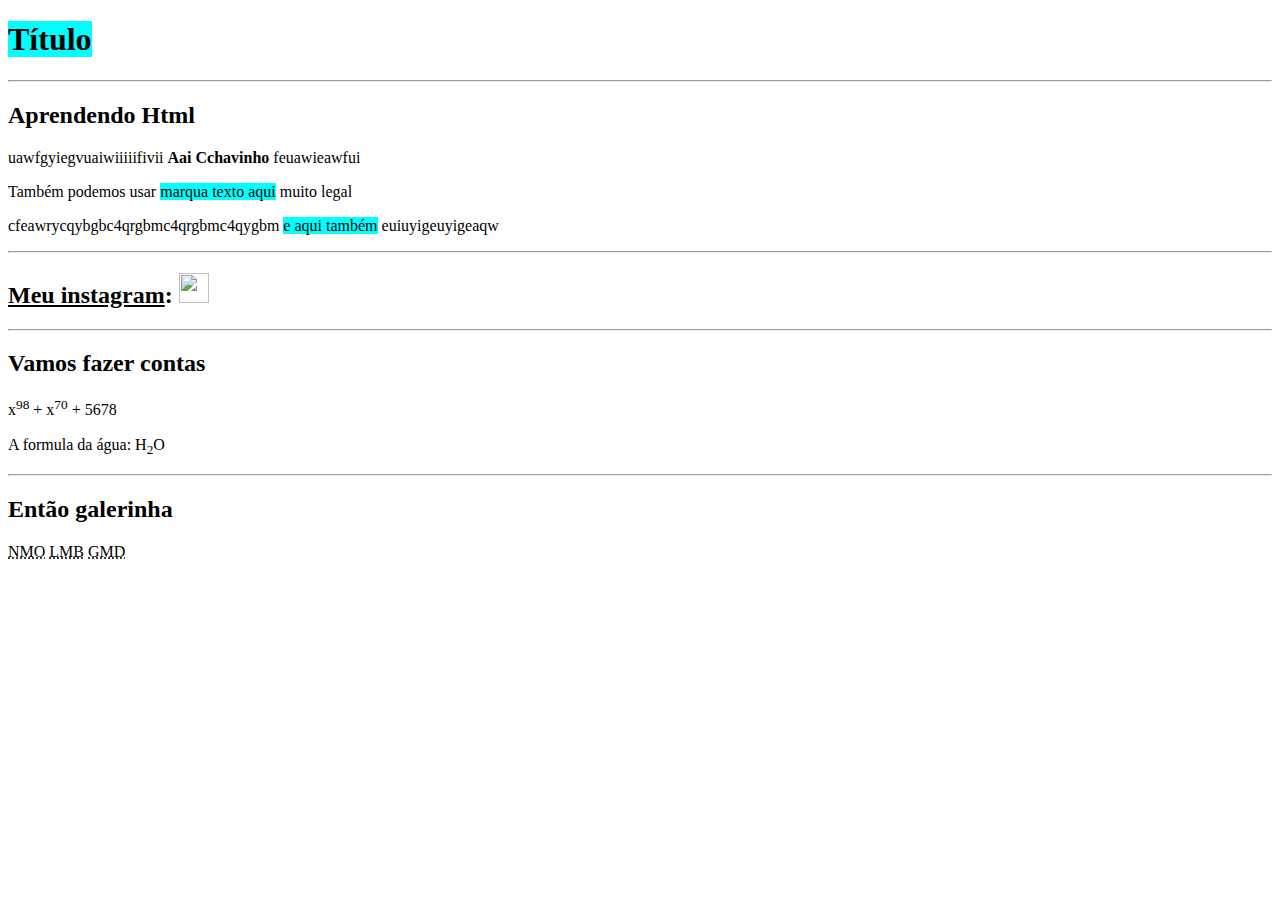
==== BasicoHTML.html @ f273e807 "Primeiro commit" ====
<!DOCTYPE html>
<html lang="pt-br">

<head>
    <meta charset="UTF-8">
    <meta http-equiv="X-UA-Compatible" content="IE=edge">
    <meta name="viewport" content="width=device-width, initial-scale=1.0">
    <title>Document</title>
    <link rel="stylesheet" href="style.css">

</head>

<body>
    <h1><mark>Título</mark></h1>
    <hr>

    <h2>Aprendendo Html</h2>

    <p>uawfgyiegvuaiwiiiiifivii <strong>Aai Cchavinho</strong> feuawieawfui</p>
    <p>Também podemos usar <mark>marqua texto aqui</mark> muito legal</p>
    <p>cfeawrycqybgbc4qrgbmc4qrgbmc4qygbm <mark>e aqui também</mark> euiuyigeuyigeaqw</p>
    <hr>

    <h2><ins>Meu instagram</ins>:
        <a href="https://www.instagram.com/luizfernando_14_/" alt="Link para meu insta" target="_blank">
            <img src="https://cdn-icons-png.flaticon.com/512/87/87390.png">
        </a>
    </h2>

    <hr>

    <h2> Vamos fazer contas </h2>
    <p>x<sup>98</sup> + x<sup>70</sup> + 5678</p>
    <p>A formula da água: H<sub>2</sub>O</p>
    <hr>
    <h2>Então galerinha </h2>
    <p><abbr title="Na Minha Opiniãp">NMO</abbr> <abbr title="Luiz Muito Bom">LMB</abbr> <abbr
            title="Ganhar Muito Dinheiro">GMD</abbr></p>

</body>

</html>
---- style.css ----
mark {
    background-color: cyan;
}

img {
    width: 30px;
    height: 30px;
}
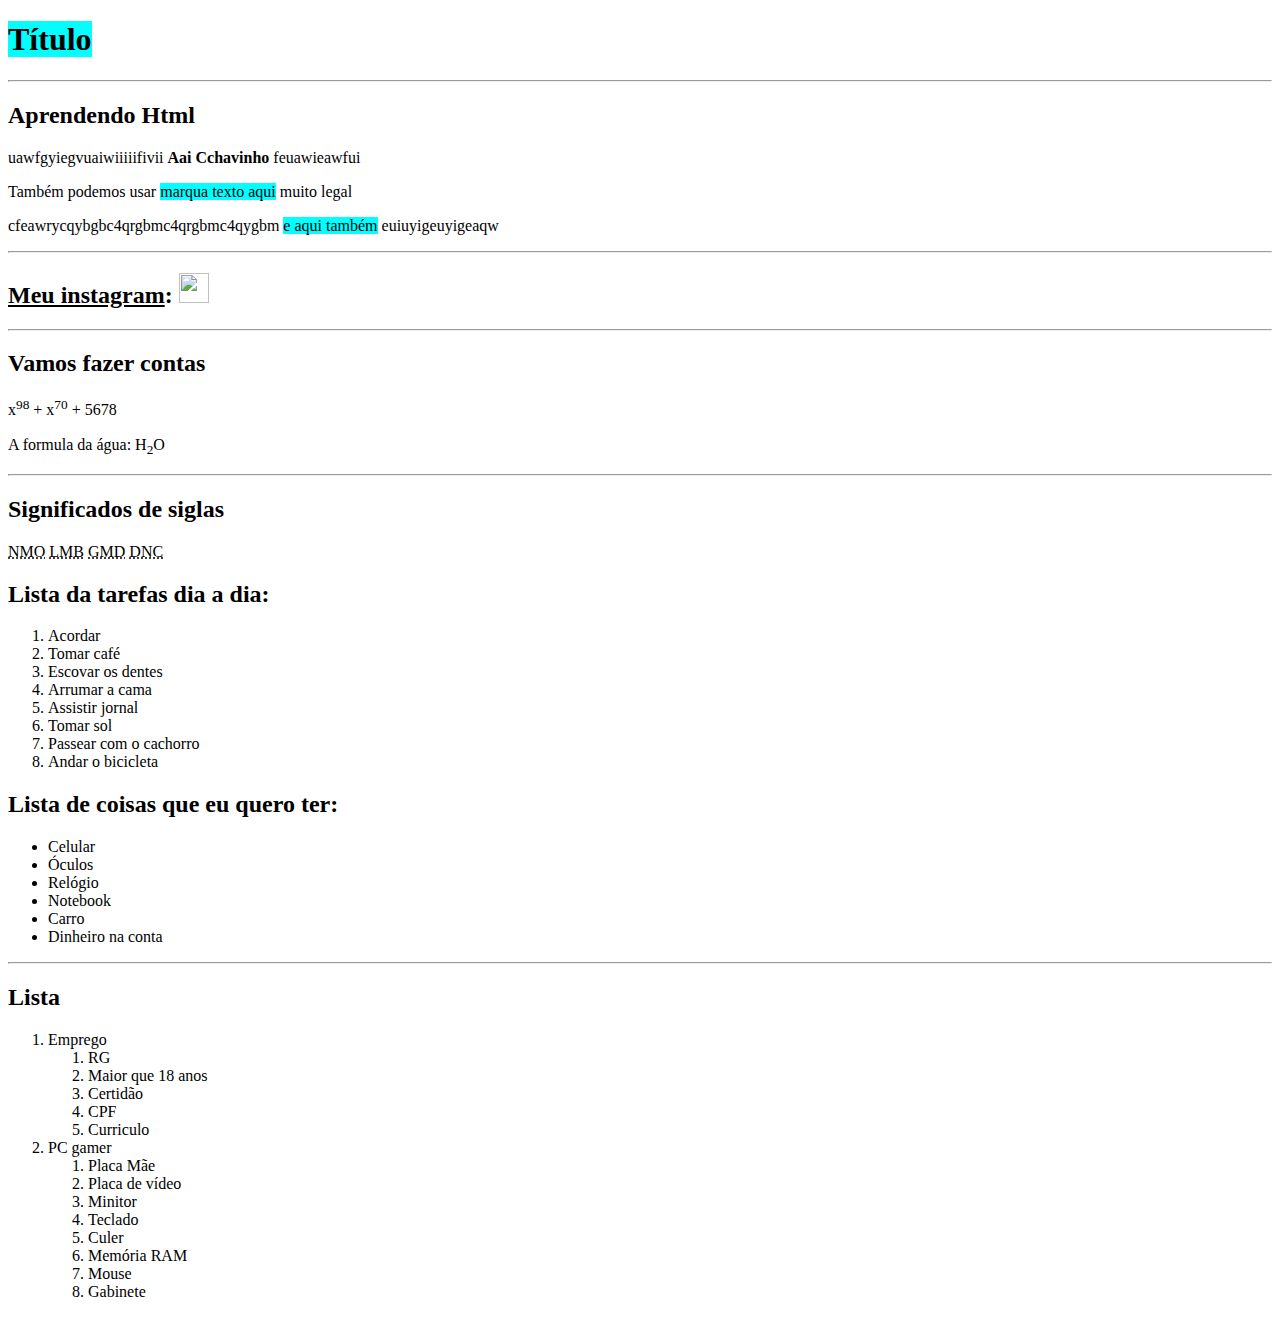
==== commit d3a66fa2: "listas" ====
--- a/BasicoHTML.html
+++ b/BasicoHTML.html
@@ -33,10 +33,56 @@
     <p>x<sup>98</sup> + x<sup>70</sup> + 5678</p>
     <p>A formula da água: H<sub>2</sub>O</p>
     <hr>
-    <h2>Então galerinha </h2>
-    <p><abbr title="Na Minha Opiniãp">NMO</abbr> <abbr title="Luiz Muito Bom">LMB</abbr> <abbr
-            title="Ganhar Muito Dinheiro">GMD</abbr></p>
+    <h2>Significados de siglas </h2>
+    <p><abbr title="Na Minha Opinião">NMO</abbr> <abbr title="Luiz Muito Bom">LMB</abbr> <abbr
+            title="Ganhar Muito Dinheiro">GMD</abbr> <abbr title="Dinheiro Na Conta">DNC</abbr></p>
+    
+    <h2>Lista da tarefas dia a dia:</h2>
+    <ol>
+        <li>Acordar
+        <li>Tomar café
+        <li>Escovar os dentes
+        <li>Arrumar a cama
+        <li>Assistir jornal
+        <li>Tomar sol
+        <li>Passear com o cachorro
+        <li>Andar o bicicleta
+    </ol>
+    <h2>Lista de coisas que eu quero ter:</h2>
+    <ul>
+        <li>Celular
+        <li>Óculos
+        <li>Relógio
+        <li>Notebook
+        <li>Carro
+        <li>Dinheiro na conta
+    </ul>
 
+    <hr>
+    <h2>Lista</h2>
+        <ol>
+            <li>Emprego
+                <ol>
+                    <li>RG
+                    <li>Maior que 18 anos
+                    <li>Certidão
+                    <li>CPF
+                    <li>Curriculo
+                </ol>
+             <li>PC gamer
+                <ol>
+                    <li>Placa Mãe
+                    <li>Placa de vídeo
+                    <li>Minitor
+                    <li>Teclado
+                    <li>Culer
+                    <li>Memória RAM
+                    <li>Mouse
+                    <li>Gabinete
+                </ol>
+
+        </ol>
+  
 </body>
 
 </html>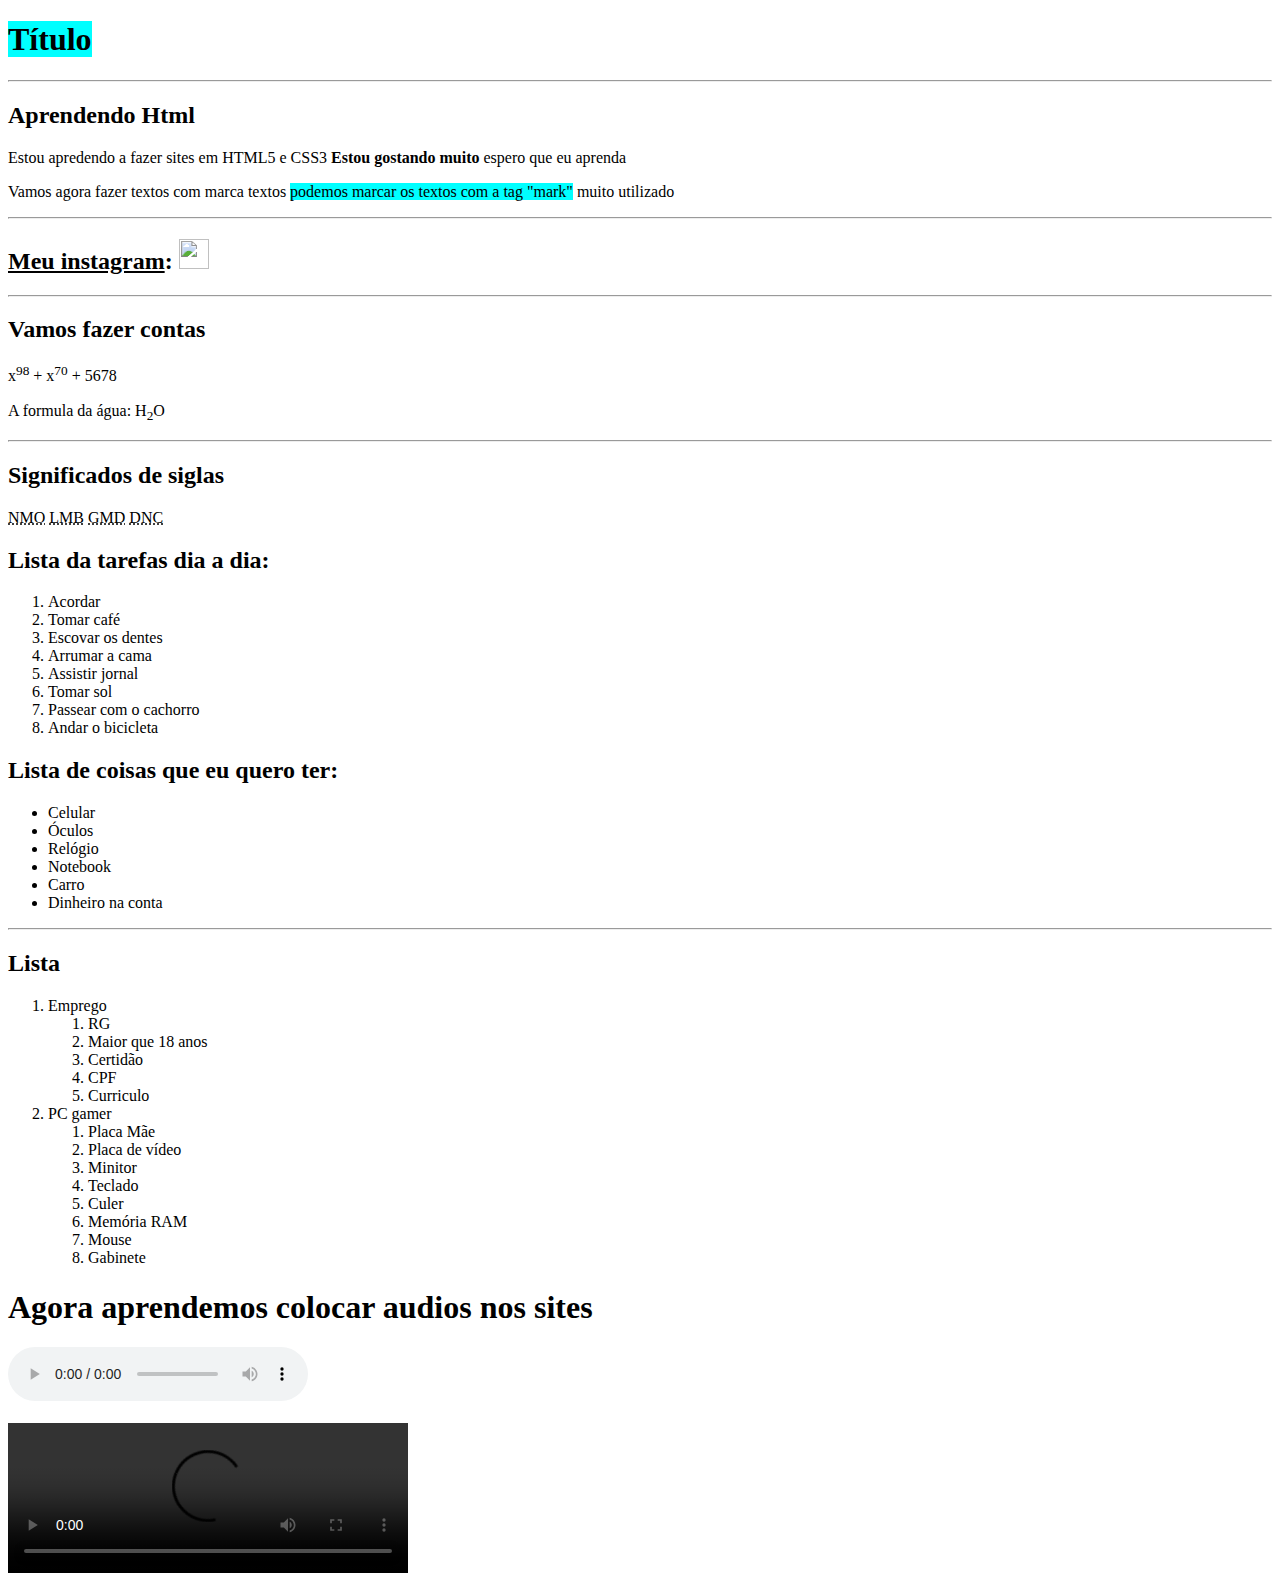
==== commit b013cd8d: "audio e video" ====
--- a/BasicoHTML.html
+++ b/BasicoHTML.html
@@ -5,7 +5,7 @@
     <meta charset="UTF-8">
     <meta http-equiv="X-UA-Compatible" content="IE=edge">
     <meta name="viewport" content="width=device-width, initial-scale=1.0">
-    <title>Document</title>
+    <title>pagina</title>
     <link rel="stylesheet" href="style.css">
 
 </head>
@@ -16,9 +16,9 @@
 
     <h2>Aprendendo Html</h2>
 
-    <p>uawfgyiegvuaiwiiiiifivii <strong>Aai Cchavinho</strong> feuawieawfui</p>
-    <p>Também podemos usar <mark>marqua texto aqui</mark> muito legal</p>
-    <p>cfeawrycqybgbc4qrgbmc4qrgbmc4qygbm <mark>e aqui também</mark> euiuyigeuyigeaqw</p>
+    <p>Estou apredendo a fazer sites em HTML5 e CSS3 <strong>Estou gostando muito</strong> espero que eu aprenda </p>
+    <p>Vamos agora fazer textos com marca textos <mark>podemos marcar os textos com a tag "mark"</mark> muito utilizado
+    </p>
     <hr>
 
     <h2><ins>Meu instagram</ins>:
@@ -36,7 +36,7 @@
     <h2>Significados de siglas </h2>
     <p><abbr title="Na Minha Opinião">NMO</abbr> <abbr title="Luiz Muito Bom">LMB</abbr> <abbr
             title="Ganhar Muito Dinheiro">GMD</abbr> <abbr title="Dinheiro Na Conta">DNC</abbr></p>
-    
+
     <h2>Lista da tarefas dia a dia:</h2>
     <ol>
         <li>Acordar
@@ -60,29 +60,34 @@
 
     <hr>
     <h2>Lista</h2>
-        <ol>
-            <li>Emprego
-                <ol>
-                    <li>RG
-                    <li>Maior que 18 anos
-                    <li>Certidão
-                    <li>CPF
-                    <li>Curriculo
-                </ol>
-             <li>PC gamer
-                <ol>
-                    <li>Placa Mãe
-                    <li>Placa de vídeo
-                    <li>Minitor
-                    <li>Teclado
-                    <li>Culer
-                    <li>Memória RAM
-                    <li>Mouse
-                    <li>Gabinete
-                </ol>
+    <ol>
+        <li>Emprego
+            <ol>
+                <li>RG
+                <li>Maior que 18 anos
+                <li>Certidão
+                <li>CPF
+                <li>Curriculo
+            </ol>
+        <li>PC gamer
+            <ol>
+                <li>Placa Mãe
+                <li>Placa de vídeo
+                <li>Minitor
+                <li>Teclado
+                <li>Culer
+                <li>Memória RAM
+                <li>Mouse
+                <li>Gabinete
+            </ol>
 
-        </ol>
-  
+    </ol>
+    <h1> Agora aprendemos colocar audios nos sites</h1>
+    <audio src="6ix9ine.mp3" controls loop></audio>
+    <br>
+    <br>
+    <video src="e na sola da bota.mp4 "width= "400" controls ></video>
+
 </body>
 
 </html>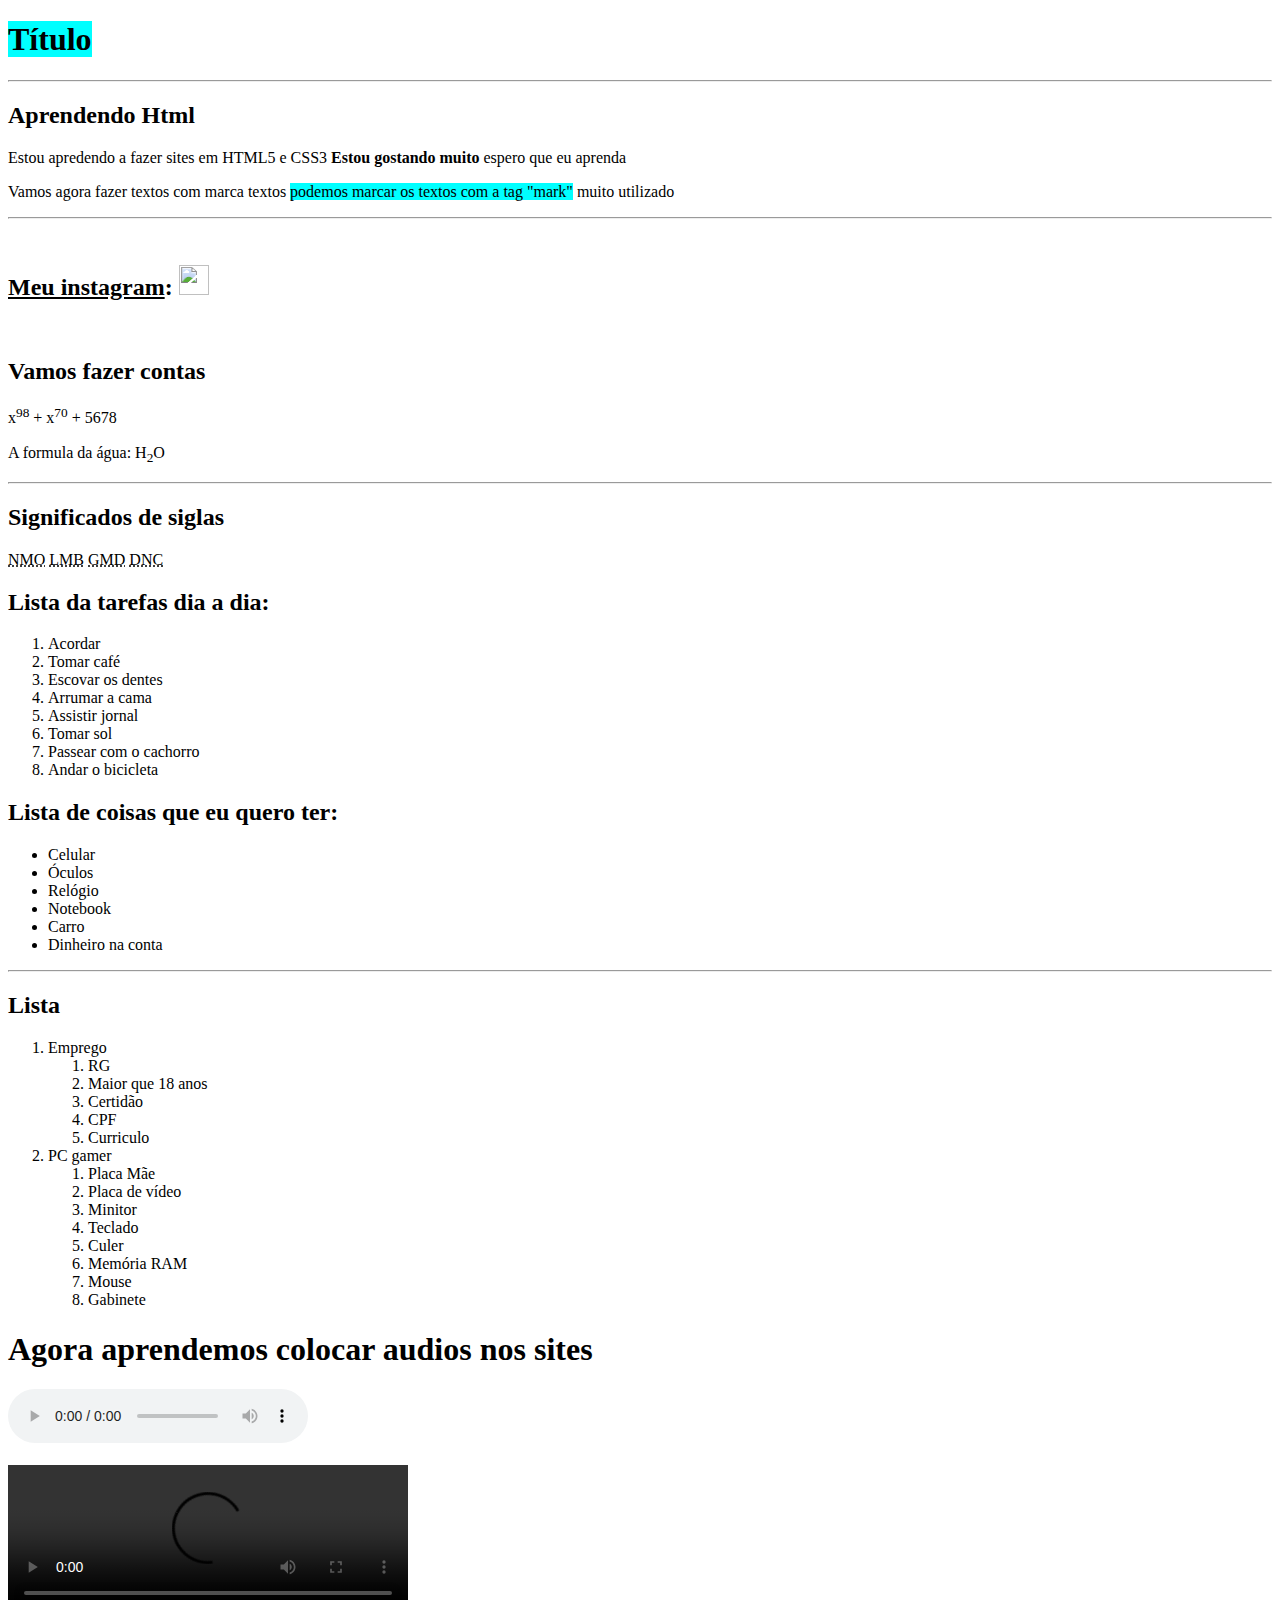
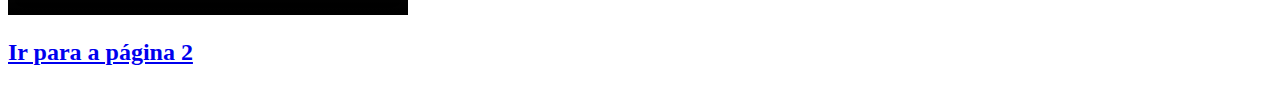
==== commit 96cdb73c: "criando outra pagina" ====
--- a/BasicoHTML.html
+++ b/BasicoHTML.html
@@ -20,15 +20,14 @@
     <p>Vamos agora fazer textos com marca textos <mark>podemos marcar os textos com a tag "mark"</mark> muito utilizado
     </p>
     <hr>
-
+    <br>
     <h2><ins>Meu instagram</ins>:
         <a href="https://www.instagram.com/luizfernando_14_/" alt="Link para meu insta" target="_blank">
             <img src="https://cdn-icons-png.flaticon.com/512/87/87390.png">
         </a>
     </h2>
 
-    <hr>
-
+    <br>
     <h2> Vamos fazer contas </h2>
     <p>x<sup>98</sup> + x<sup>70</sup> + 5678</p>
     <p>A formula da água: H<sub>2</sub>O</p>
@@ -87,6 +86,7 @@
     <br>
     <br>
     <video src="e na sola da bota.mp4 "width= "400" controls ></video>
+    <h2><a href="pagina2.html">Ir para a página 2</a></h2>
 
 </body>
 
